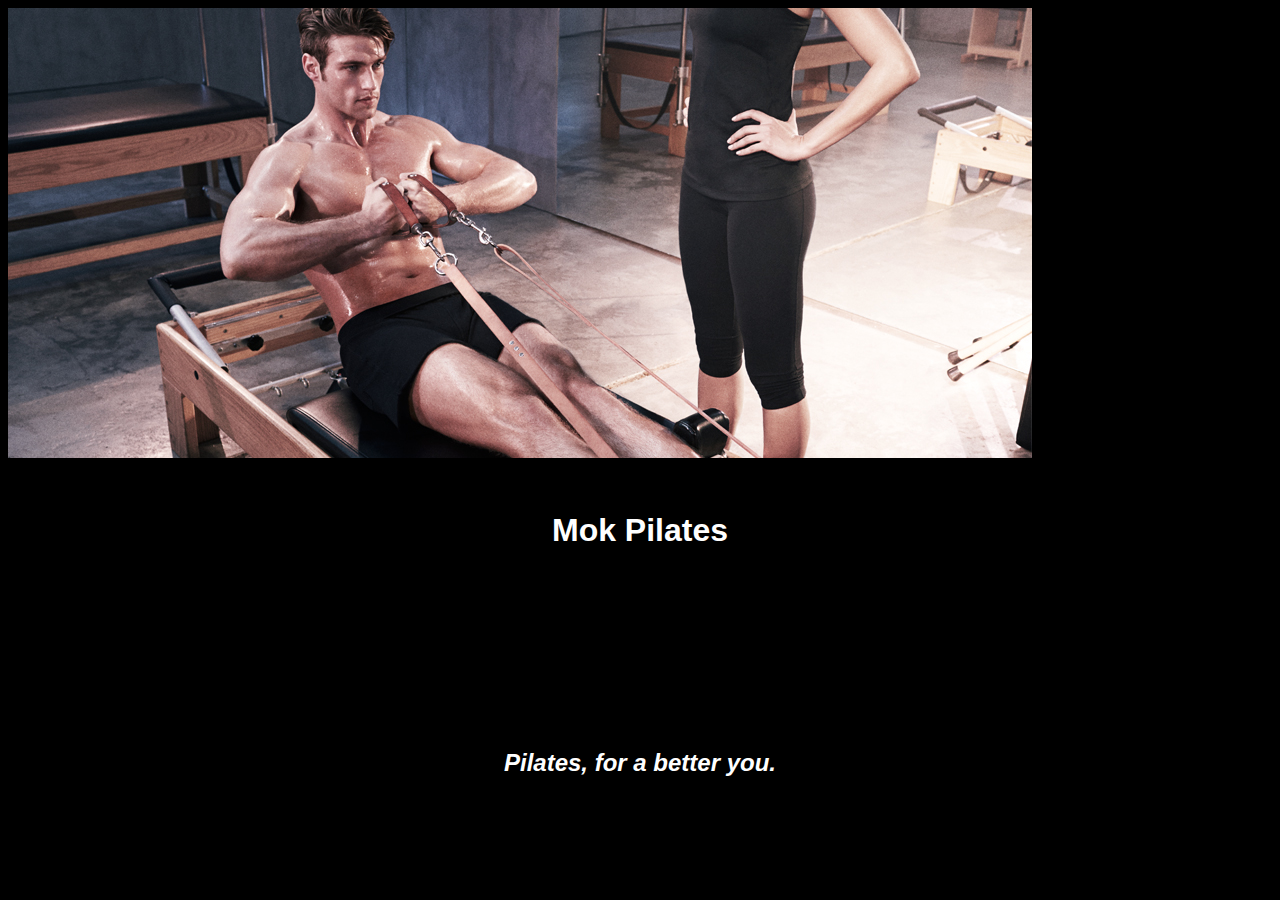
==== unit_3/index.html @ 90279247 "top 6" ====
<!DOCTYPE html>
<html>
<head>
	<title>Mok Pilates</title>
	<link rel="stylesheet" type="text/css" href="css/style.css">
</head>

<body>
	<div class="abovethefold">
	<img src="images/image1.jpg">
	<h1>Mok Pilates</h1>
	<h2>Pilates, for a better you.</h2>
	</div>
</body>
</html>
---- unit_3/css/style.css ----
body{
	background-color:black;
}
.abovethefold{
	background-image: url(/images/image1.jpg);
    background-size:cover;
    height:500px;
    max-width:100%
    margin-top:20px;
}
h1{
	color:white;
	text-align:center;
	margin-top: 50px;
	color:#fff;
	font-family: Helvetica;
	font-weight:800;
}
h2{
	color: white;
	text-align: center;
   	color: #fff;
  	margin-top:200px;
   	font-family: Helvetica;
   	font-style:italic;
}
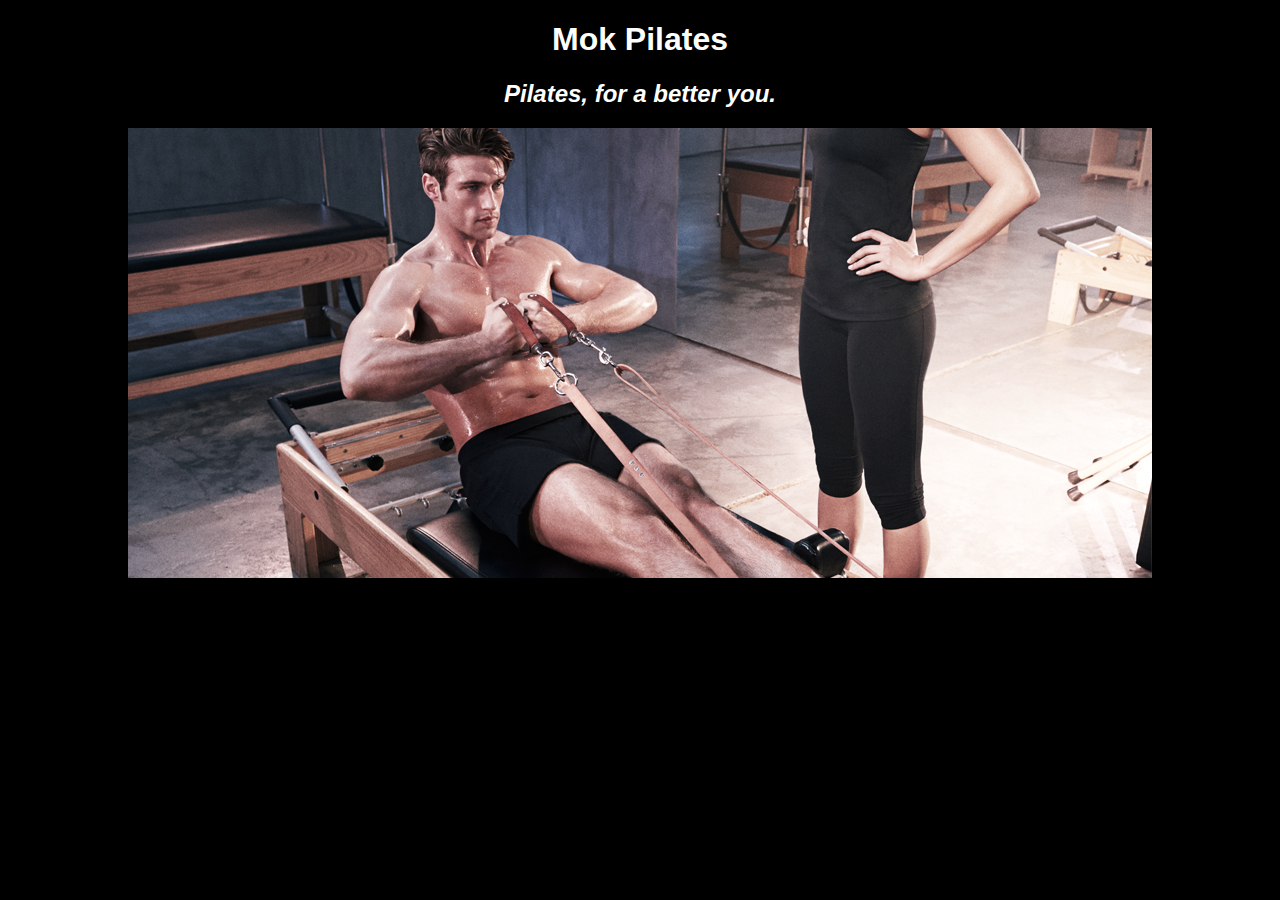
==== commit 9b3e8c13: "heroimage text 3" ====
--- a/unit_3/index.html
+++ b/unit_3/index.html
@@ -7,9 +7,9 @@
 
 <body>
 	<div class="abovethefold">
-	<img src="images/image1.jpg">
 	<h1>Mok Pilates</h1>
 	<h2>Pilates, for a better you.</h2>
+	<img src="images/image1.jpg">
 	</div>
 </body>
 </html>--- a/unit_3/css/style.css
+++ b/unit_3/css/style.css
@@ -2,25 +2,18 @@
 	background-color:black;
 }
 .abovethefold{
-	background-image: url(/images/image1.jpg);
+	background-image:url(/images/image1.jpg);
     background-size:cover;
-    height:500px;
     max-width:100%
     margin-top:20px;
+	color:white;
+	text-align:center;
+	color:#fff;
+	font-family: Helvetica;
 }
 h1{
-	color:white;
-	text-align:center;
-	margin-top: 50px;
-	color:#fff;
-	font-family: Helvetica;
-	font-weight:800;
+font-weight:800;
 }
 h2{
-	color: white;
-	text-align: center;
-   	color: #fff;
-  	margin-top:200px;
-   	font-family: Helvetica;
    	font-style:italic;
 }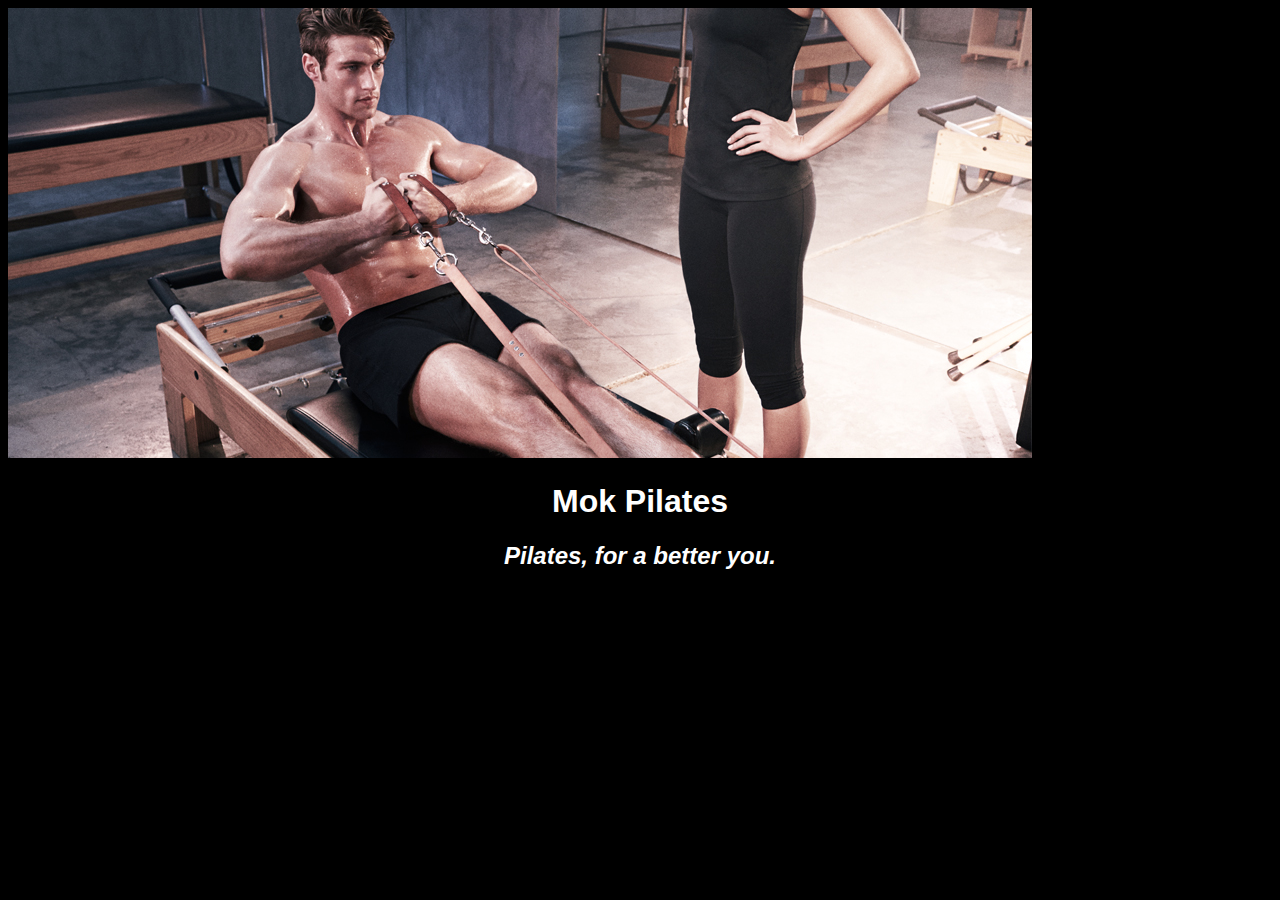
==== commit 67a05913: "heroimage text" ====
--- a/unit_3/index.html
+++ b/unit_3/index.html
@@ -6,10 +6,10 @@
 </head>
 
 <body>
+	<img src="images/image1.jpg">
 	<div class="abovethefold">
 	<h1>Mok Pilates</h1>
 	<h2>Pilates, for a better you.</h2>
-	<img src="images/image1.jpg">
 	</div>
 </body>
 </html>--- a/unit_3/css/style.css
+++ b/unit_3/css/style.css
@@ -1,14 +1,14 @@
 body{
 	background-color:black;
-}
-.abovethefold{
 	background-image:url(/images/image1.jpg);
     background-size:cover;
     max-width:100%
+}
+.abovethefold{
     margin-top:20px;
 	color:white;
+	color:#fff;
 	text-align:center;
-	color:#fff;
 	font-family: Helvetica;
 }
 h1{
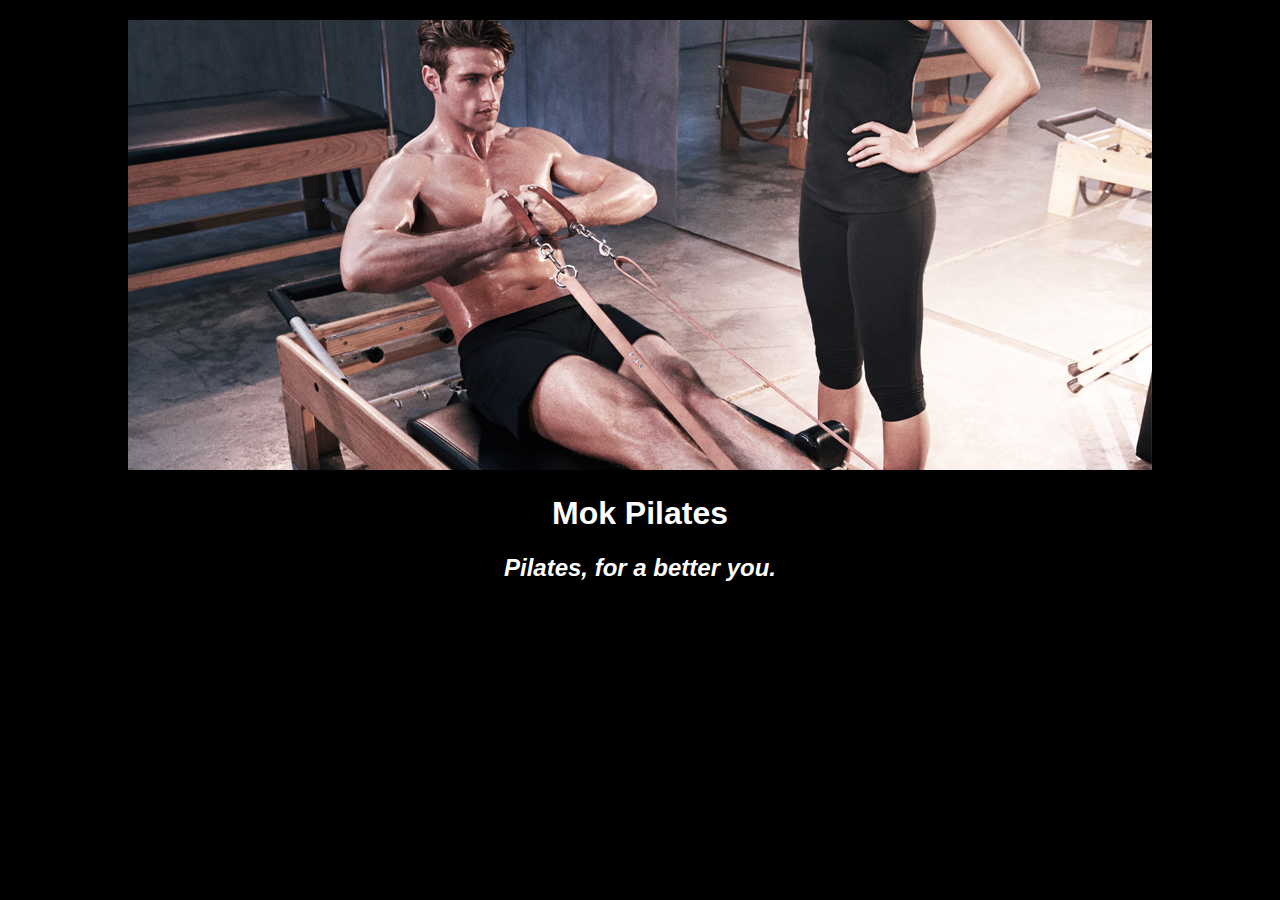
==== commit 6a3ecb33: "reversed" ====
--- a/unit_3/index.html
+++ b/unit_3/index.html
@@ -6,8 +6,8 @@
 </head>
 
 <body>
+	<div class="abovethefold">
 	<img src="images/image1.jpg">
-	<div class="abovethefold">
 	<h1>Mok Pilates</h1>
 	<h2>Pilates, for a better you.</h2>
 	</div>
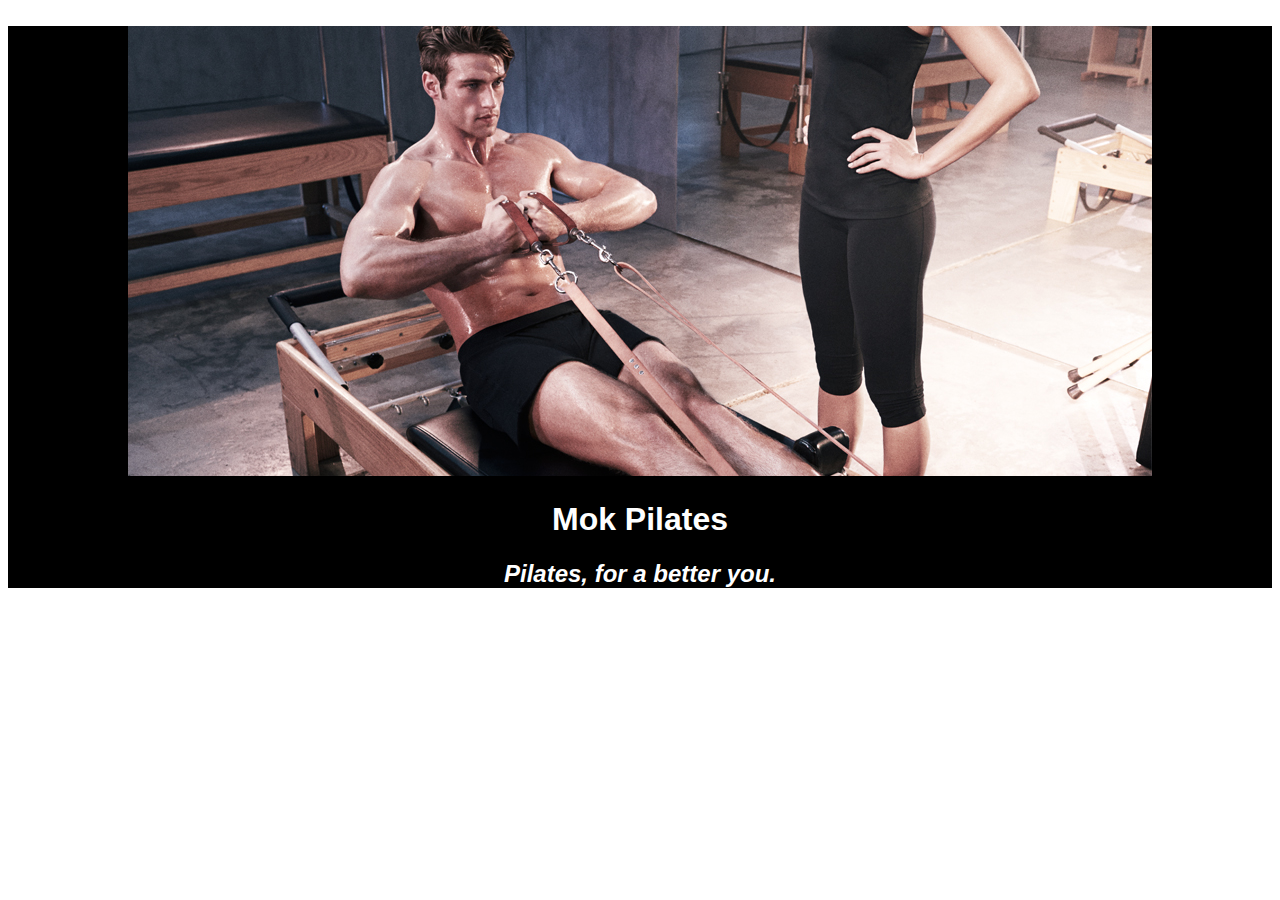
==== commit e69f2394: "break" ====
--- a/unit_3/index.html
+++ b/unit_3/index.html
@@ -6,6 +6,7 @@
 </head>
 
 <body>
+	<br>
 	<div class="abovethefold">
 	<img src="images/image1.jpg">
 	<h1>Mok Pilates</h1>
--- a/unit_3/css/style.css
+++ b/unit_3/css/style.css
@@ -1,11 +1,8 @@
-body{
+.abovethefold{
 	background-color:black;
 	background-image:url(/images/image1.jpg);
     background-size:cover;
     max-width:100%
-}
-.abovethefold{
-    margin-top:20px;
 	color:white;
 	color:#fff;
 	text-align:center;
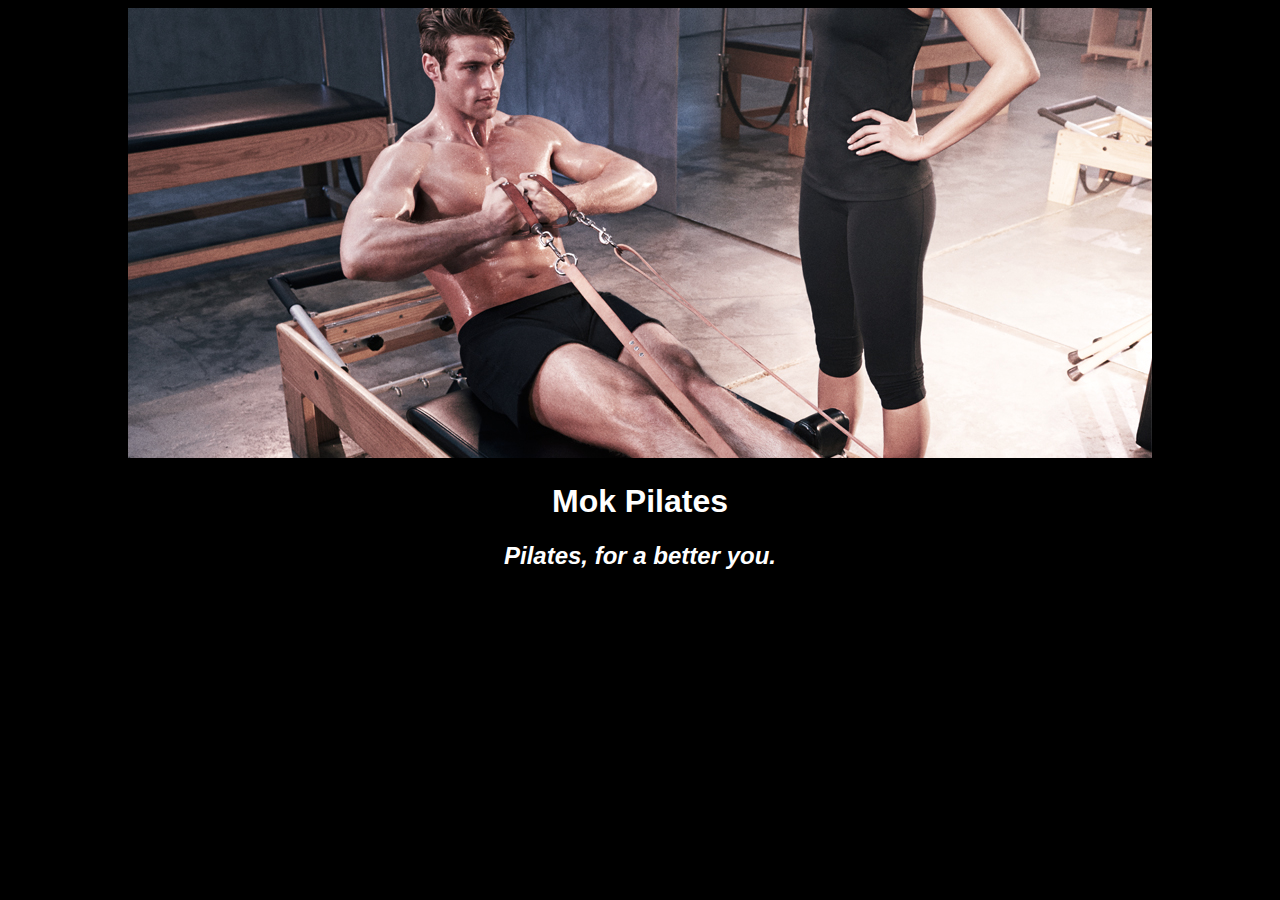
==== commit 40a98018: "removed br" ====
--- a/unit_3/index.html
+++ b/unit_3/index.html
@@ -4,9 +4,7 @@
 	<title>Mok Pilates</title>
 	<link rel="stylesheet" type="text/css" href="css/style.css">
 </head>
-
 <body>
-	<br>
 	<div class="abovethefold">
 	<img src="images/image1.jpg">
 	<h1>Mok Pilates</h1>
--- a/unit_3/css/style.css
+++ b/unit_3/css/style.css
@@ -1,6 +1,9 @@
+body{
+	background-color:black;
+}
 .abovethefold{
 	background-color:black;
-	background-image:url(/images/image1.jpg);
+	background-image:url(images/image1.jpg);
     background-size:cover;
     max-width:100%
 	color:white;
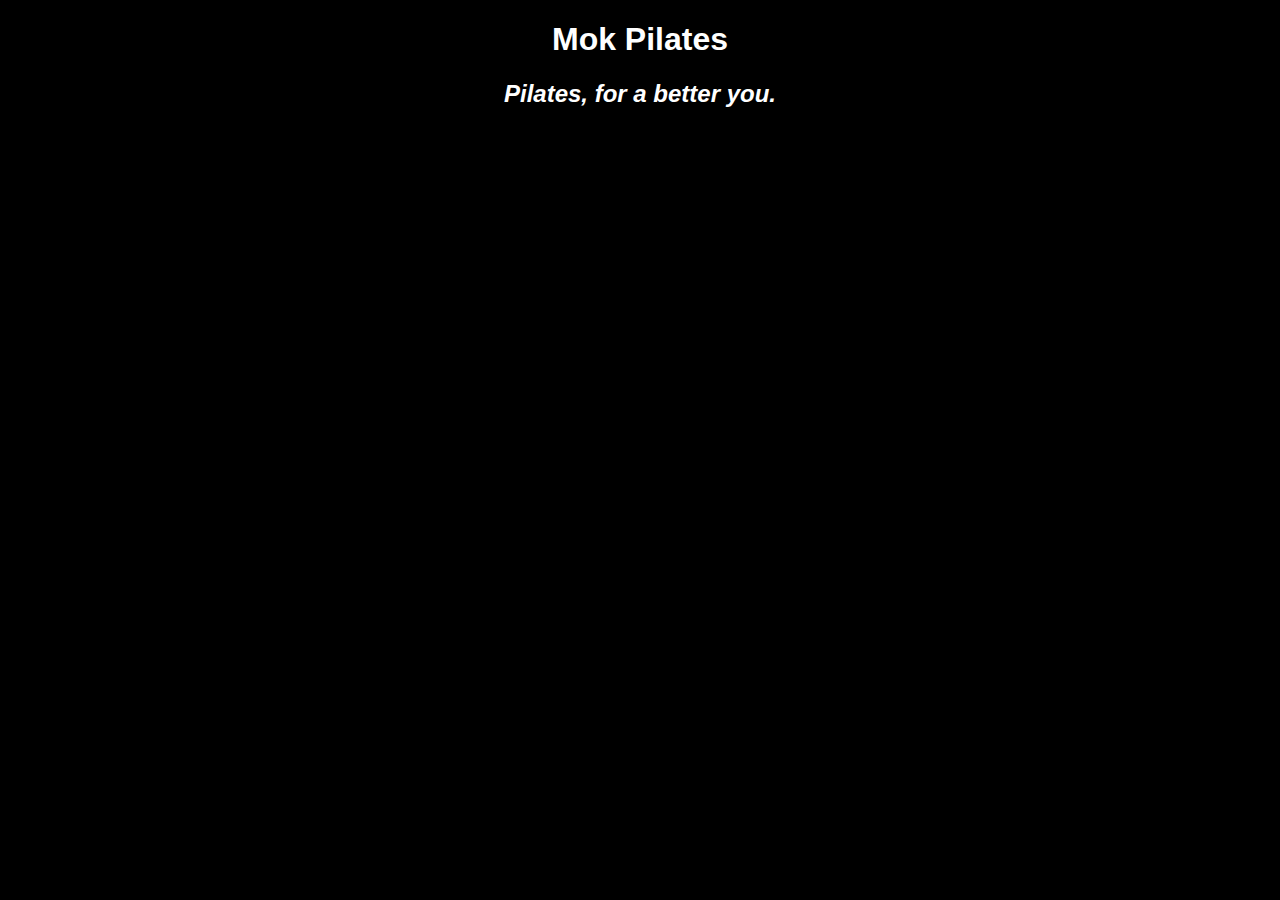
==== commit 15ce6343: "experimenting" ====
--- a/unit_3/index.html
+++ b/unit_3/index.html
@@ -6,7 +6,6 @@
 </head>
 <body>
 	<div class="abovethefold">
-	<img src="images/image1.jpg">
 	<h1>Mok Pilates</h1>
 	<h2>Pilates, for a better you.</h2>
 	</div>
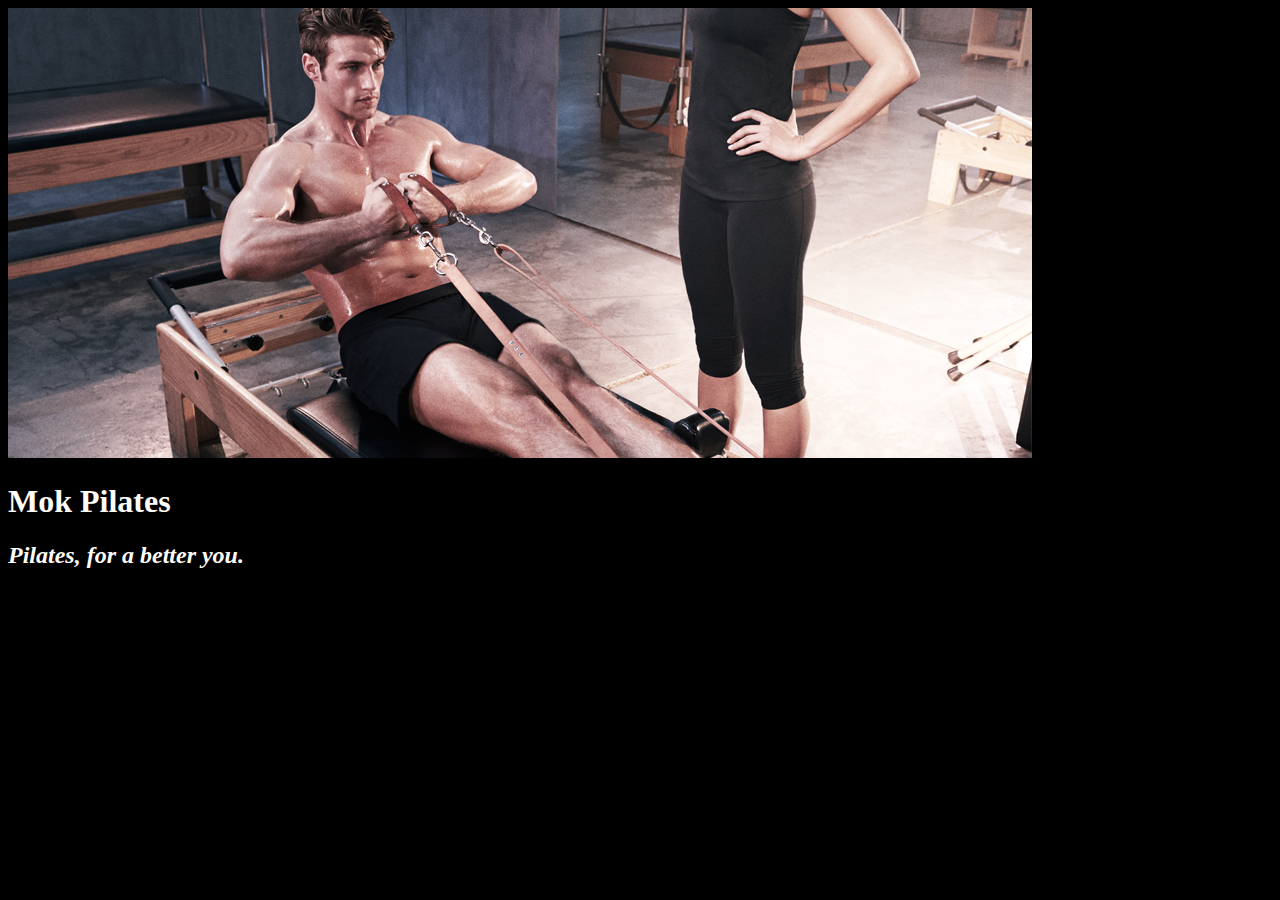
==== commit 15eb89c8: "starting over" ====
--- a/unit_3/index.html
+++ b/unit_3/index.html
@@ -6,8 +6,9 @@
 </head>
 <body>
 	<div class="abovethefold">
-	<h1>Mok Pilates</h1>
-	<h2>Pilates, for a better you.</h2>
+	<img src="images/image1.jpg">
+		<h1>Mok Pilates</h1>
+		<h2>Pilates, for a better you.</h2>
 	</div>
 </body>
 </html>--- a/unit_3/css/style.css
+++ b/unit_3/css/style.css
@@ -2,18 +2,15 @@
 	background-color:black;
 }
 .abovethefold{
-	background-color:black;
 	background-image:url(images/image1.jpg);
     background-size:cover;
     max-width:100%
-	color:white;
-	color:#fff;
-	text-align:center;
-	font-family: Helvetica;
 }
 h1{
-font-weight:800;
+	font-weight:800;
+	color:#FFFCFA;
 }
 h2{
    	font-style:italic;
+   	color:#FFFCFA;
 }